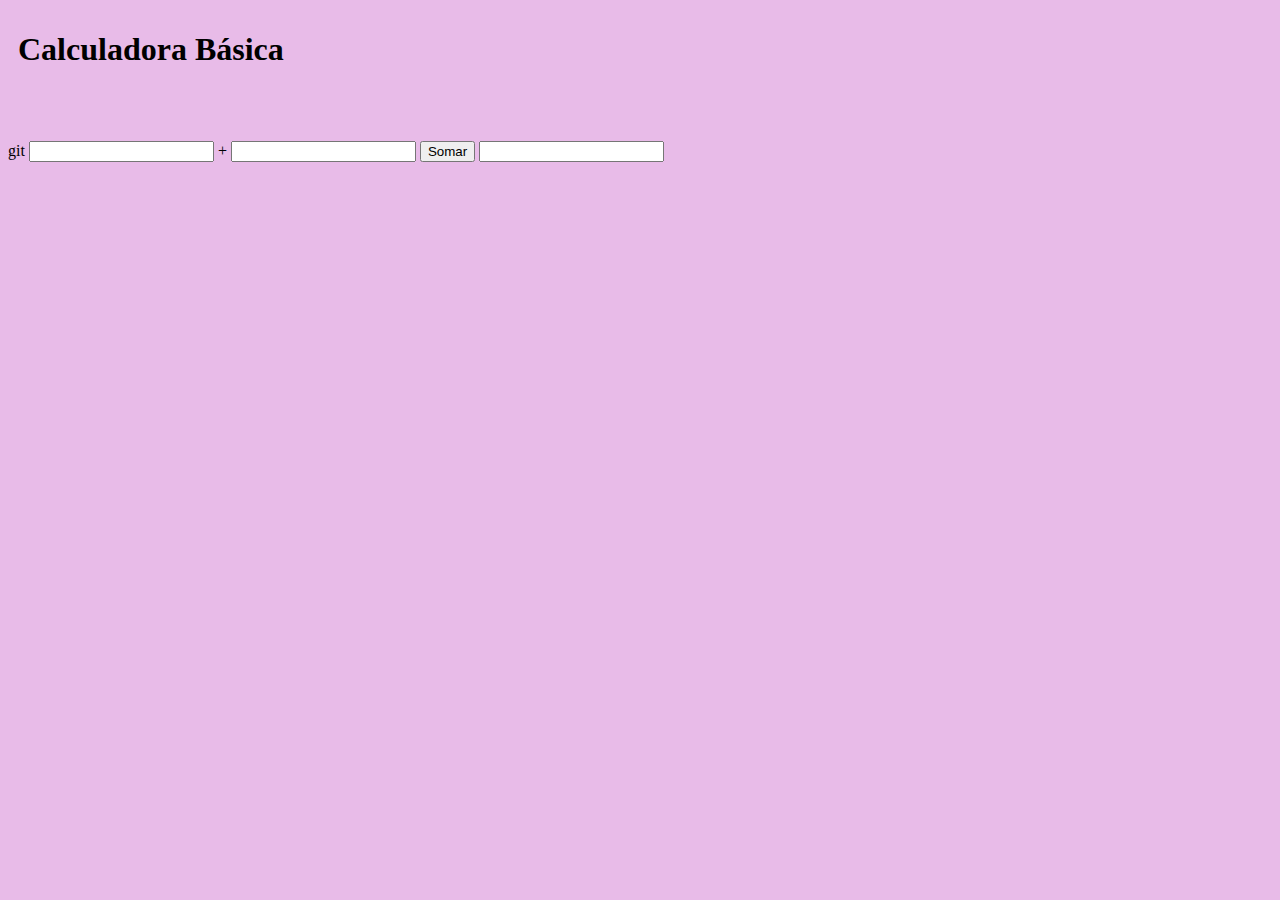
==== index.html @ cd2b172d "Botao Somar" ====
<!DOCTYPE html>
<html lang="en">
<head>
    <meta charset="UTF-8">
    <meta http-equiv="X-UA-Compatible" content="IE=edge">
    <meta name="viewport" content="width=device-width, initial-scale=1.0">
    <title>Document</title>
</head>
<style type="text/css">
    body {
        background-color: rgb(232, 187, 232);
    }
    h1 {
        color: black;
        padding: 10px;
    } 
</style>
<body>
    <h1>Calculadora Básica<h1></h1>
    <form>git
        <input type="text" id="num1">
        +
        <input type="text" id="num2">
        <button type="button" onclick="somar()" >Somar</button>
        <input type="text" id="resp" readonly>
    </form>
    <script>
        function somar(){
            var num1, num2, resp;

            num1 = parseFloat(document.getElementById("num1").value);
            num2 = parseFloat(document.getElementById("num2").value);

            resp = num1 + num2;

            document.getElementById("resp").value = resp;
        }
    </script>
</body>
</html>
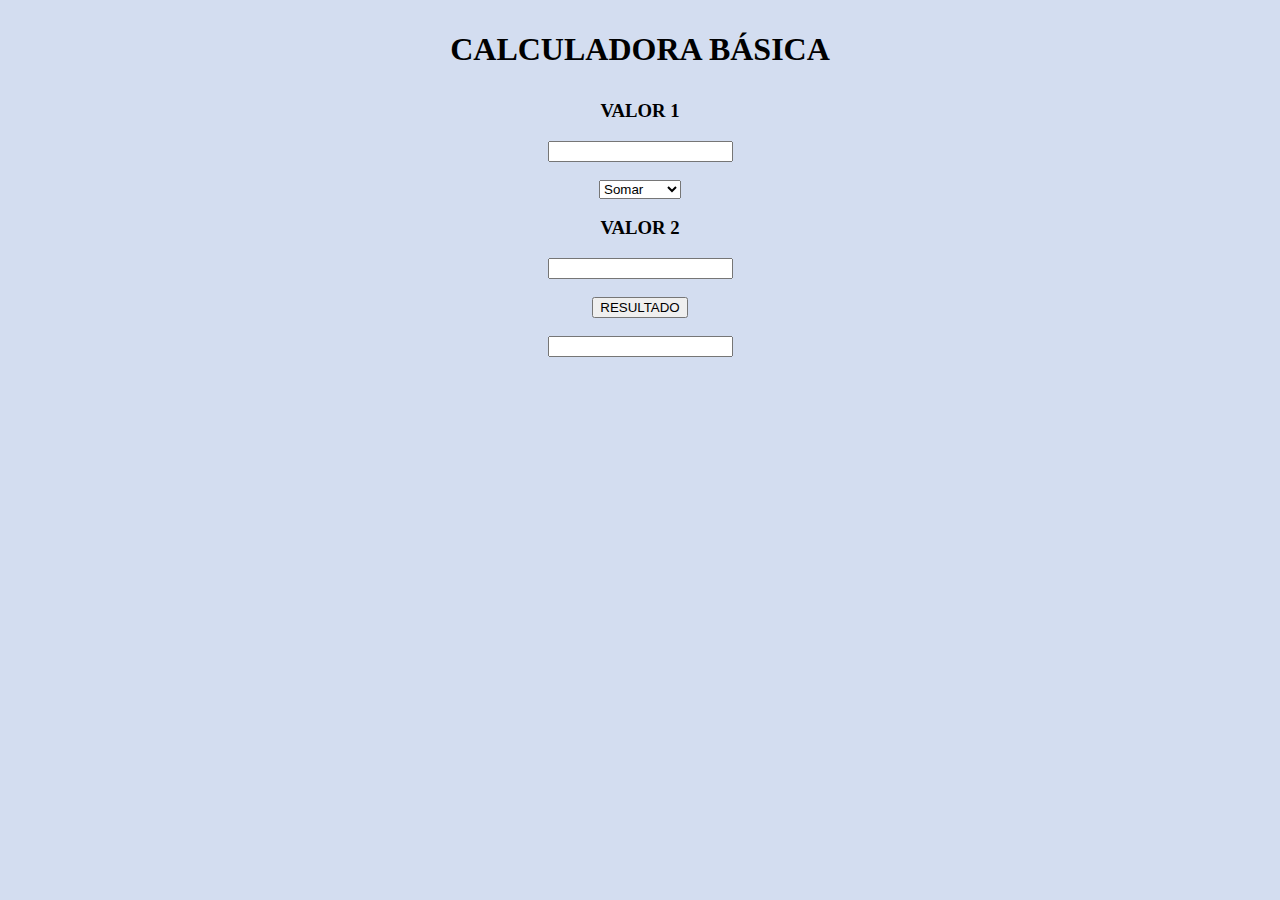
==== commit d76a5518: "calculadora" ====
--- a/index.html
+++ b/index.html
@@ -1,40 +1,36 @@
 <!DOCTYPE html>
-<html lang="en">
+<html lang="pt-br">
 <head>
     <meta charset="UTF-8">
     <meta http-equiv="X-UA-Compatible" content="IE=edge">
     <meta name="viewport" content="width=device-width, initial-scale=1.0">
-    <title>Document</title>
+    <link rel="stylesheet" href="estilo.css">
+    <title>CALCULADORA</title>
 </head>
-<style type="text/css">
-    body {
-        background-color: rgb(232, 187, 232);
-    }
-    h1 {
-        color: black;
-        padding: 10px;
-    } 
-</style>
 <body>
-    <h1>Calculadora Básica<h1></h1>
-    <form>git
+    <body><h1><center>CALCULADORA BÁSICA</center></h1>
+    <form><center>
+        <h3>VALOR 1</h3>
         <input type="text" id="num1">
-        +
+        <br>
+        <br>
+        <select> 
+               <option <button type="button" onclick="somar()" >Somar</button></option>
+               <option <button type="button" onclick="substituir()" >Substituir</button></option>
+               <option <button type="button" onclick="dividir()" >Dividir</button></option>
+               <option <button type="button" onclick="multiplicar()" >Multiplicar</button></option>
+        </select>
+        <h3>VALOR 2</h3>
         <input type="text" id="num2">
-        <button type="button" onclick="somar()" >Somar</button>
+        <br>
+        <br>
+        <button type="button">RESULTADO</button>
+        <br>
+        <br>
         <input type="text" id="resp" readonly>
+        <br></center>
     </form>
-    <script>
-        function somar(){
-            var num1, num2, resp;
-
-            num1 = parseFloat(document.getElementById("num1").value);
-            num2 = parseFloat(document.getElementById("num2").value);
-
-            resp = num1 + num2;
-
-            document.getElementById("resp").value = resp;
-        }
+    <script type="text/javascript" src="script.js">
     </script>
 </body>
 </html>--- a/estilo.css
+++ b/estilo.css
@@ -0,0 +1,7 @@
+body {
+    background-color: rgb(211, 221, 240);
+}
+h1 {
+    color: black;
+    padding: 10px;
+} 